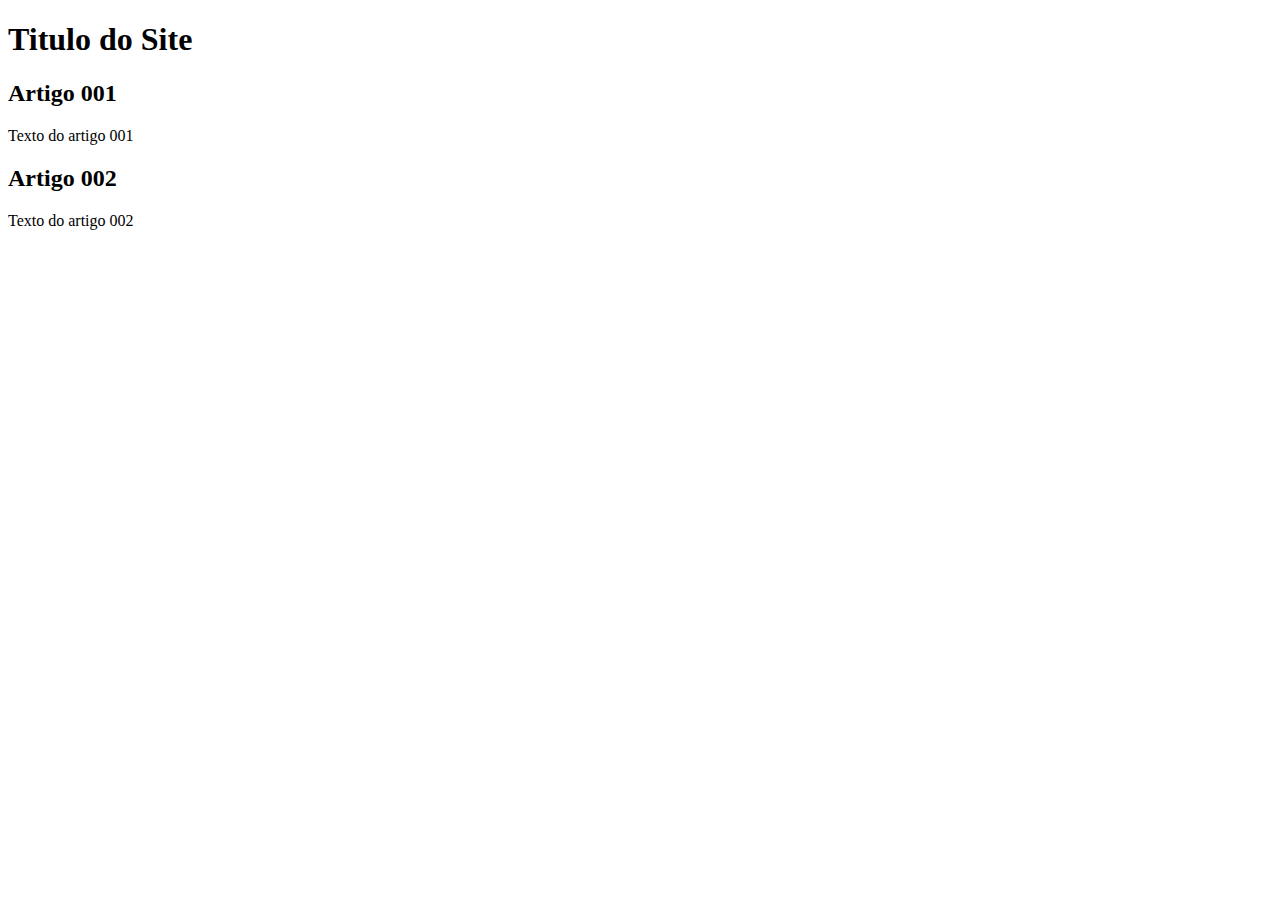
==== index.html @ 7af42fc0 "add index" ====
<!DOCTYPE html>
<html lang="pt-br">
<head>
    <meta charset="UTF-8">
    <meta http-equiv="X-UA-Compatible" content="IE=edge">
    <meta name="viewport" content="width=device-width, initial-scale=1.0">
    <title>Titulo do Site</title>
</head>
<body>
    <main>
        <header>
            <h1>Titulo do Site</h1>
        </header>
        <article>
            <h2>Artigo 001</h2>
            <p>Texto do artigo 001</p>
        </article>
        <article>
            <h2>Artigo 002</h2>
            <p>Texto do artigo 002</p>
        </article>

    </main>
</body>
</html>
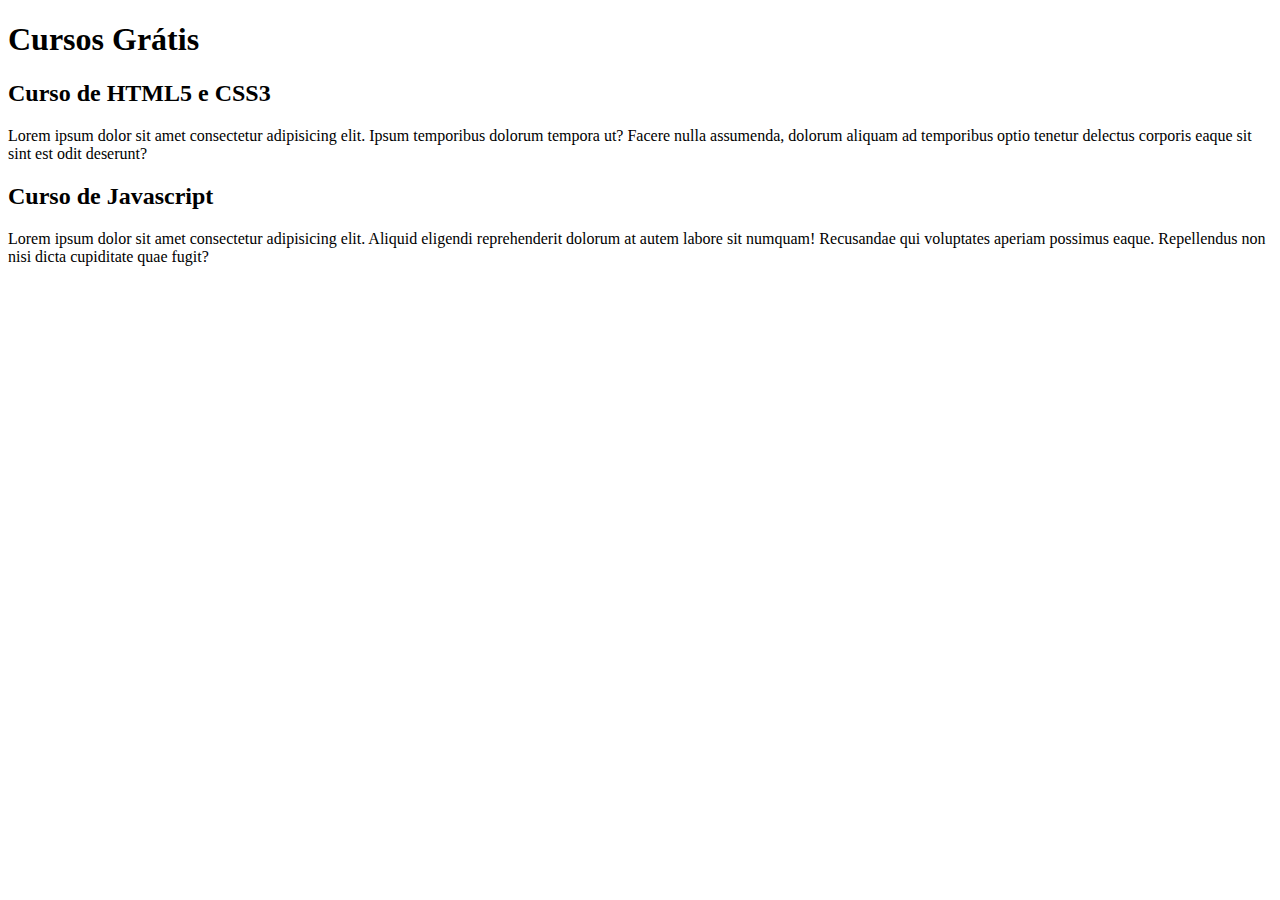
==== commit ffaa3f13: "comecei a escrever conteudo" ====
--- a/index.html
+++ b/index.html
@@ -9,15 +9,15 @@
 <body>
     <main>
         <header>
-            <h1>Titulo do Site</h1>
+            <h1>Cursos Grátis</h1>
         </header>
         <article>
-            <h2>Artigo 001</h2>
-            <p>Texto do artigo 001</p>
+            <h2>Curso de HTML5 e CSS3</h2>
+            <p>Lorem ipsum dolor sit amet consectetur adipisicing elit. Ipsum temporibus dolorum tempora ut? Facere nulla assumenda, dolorum aliquam ad temporibus optio tenetur delectus corporis eaque sit sint est odit deserunt?</p>
         </article>
         <article>
-            <h2>Artigo 002</h2>
-            <p>Texto do artigo 002</p>
+            <h2>Curso de Javascript</h2>
+            <p>Lorem ipsum dolor sit amet consectetur adipisicing elit. Aliquid eligendi reprehenderit dolorum at autem labore sit numquam! Recusandae qui voluptates aperiam possimus eaque. Repellendus non nisi dicta cupiditate quae fugit?</p>
         </article>
 
     </main>
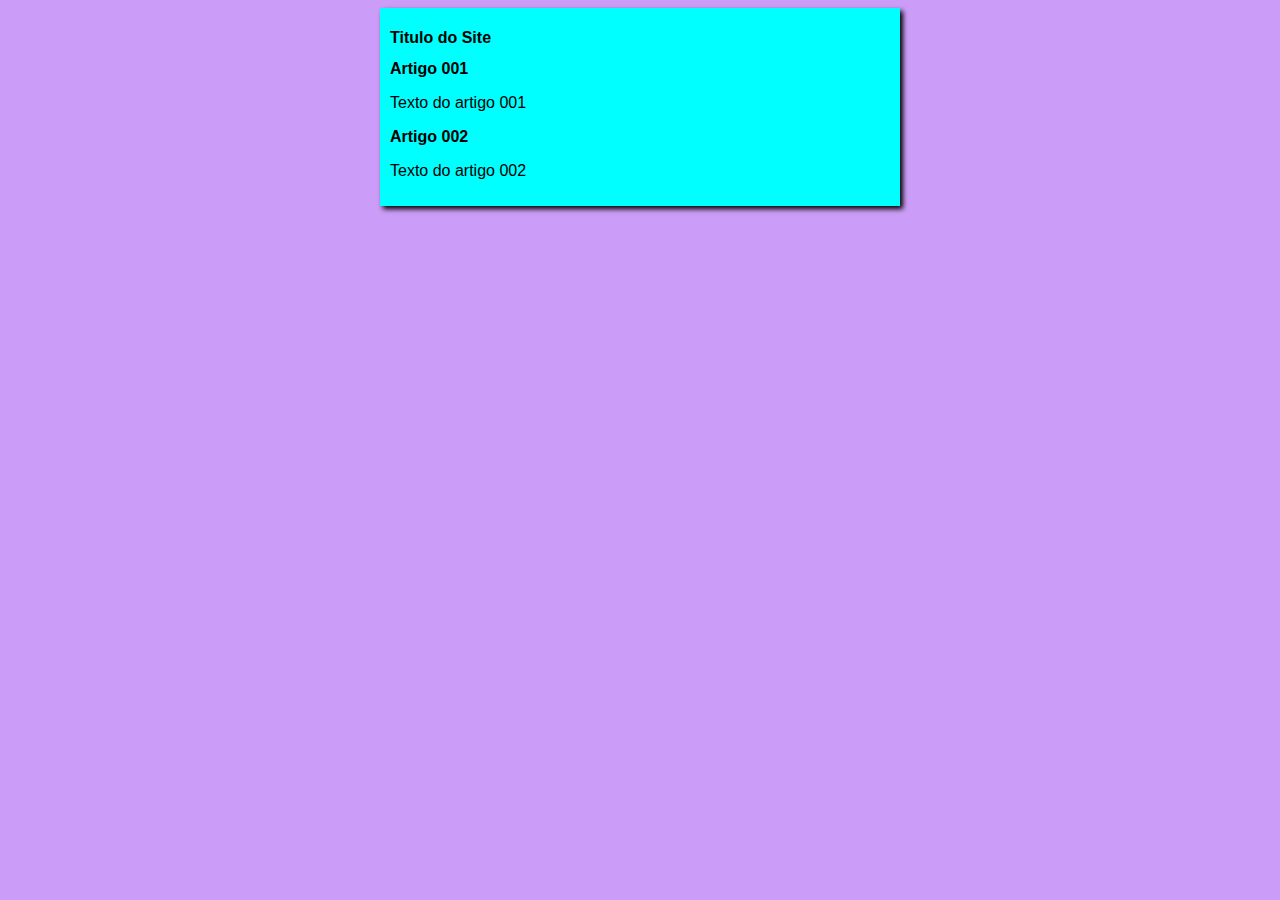
==== commit de4a79bf: "inicei o design" ====
--- a/index.html
+++ b/index.html
@@ -5,19 +5,20 @@
     <meta http-equiv="X-UA-Compatible" content="IE=edge">
     <meta name="viewport" content="width=device-width, initial-scale=1.0">
     <title>Titulo do Site</title>
+    <link rel="stylesheet" href="estilos/style.css">
 </head>
 <body>
     <main>
         <header>
-            <h1>Cursos Grátis</h1>
+            <h1>Titulo do Site</h1>
         </header>
         <article>
-            <h2>Curso de HTML5 e CSS3</h2>
-            <p>Lorem ipsum dolor sit amet consectetur adipisicing elit. Ipsum temporibus dolorum tempora ut? Facere nulla assumenda, dolorum aliquam ad temporibus optio tenetur delectus corporis eaque sit sint est odit deserunt?</p>
+            <h2>Artigo 001</h2>
+            <p>Texto do artigo 001</p>
         </article>
         <article>
-            <h2>Curso de Javascript</h2>
-            <p>Lorem ipsum dolor sit amet consectetur adipisicing elit. Aliquid eligendi reprehenderit dolorum at autem labore sit numquam! Recusandae qui voluptates aperiam possimus eaque. Repellendus non nisi dicta cupiditate quae fugit?</p>
+            <h2>Artigo 002</h2>
+            <p>Texto do artigo 002</p>
         </article>
 
     </main>
--- a/estilos/style.css
+++ b/estilos/style.css
@@ -0,0 +1,17 @@
+*{
+    font-family: Arial, Helvetica, sans-serif;
+    font-size: 16px;
+}
+
+body{
+    background-color: rgb(204, 157, 248);
+
+}
+
+main{
+    background-color: aqua;
+    width: 500px;
+    margin: auto;
+    padding: 10px;
+    box-shadow: 3px 3px 5px rgb(0, 0, 0.473);
+}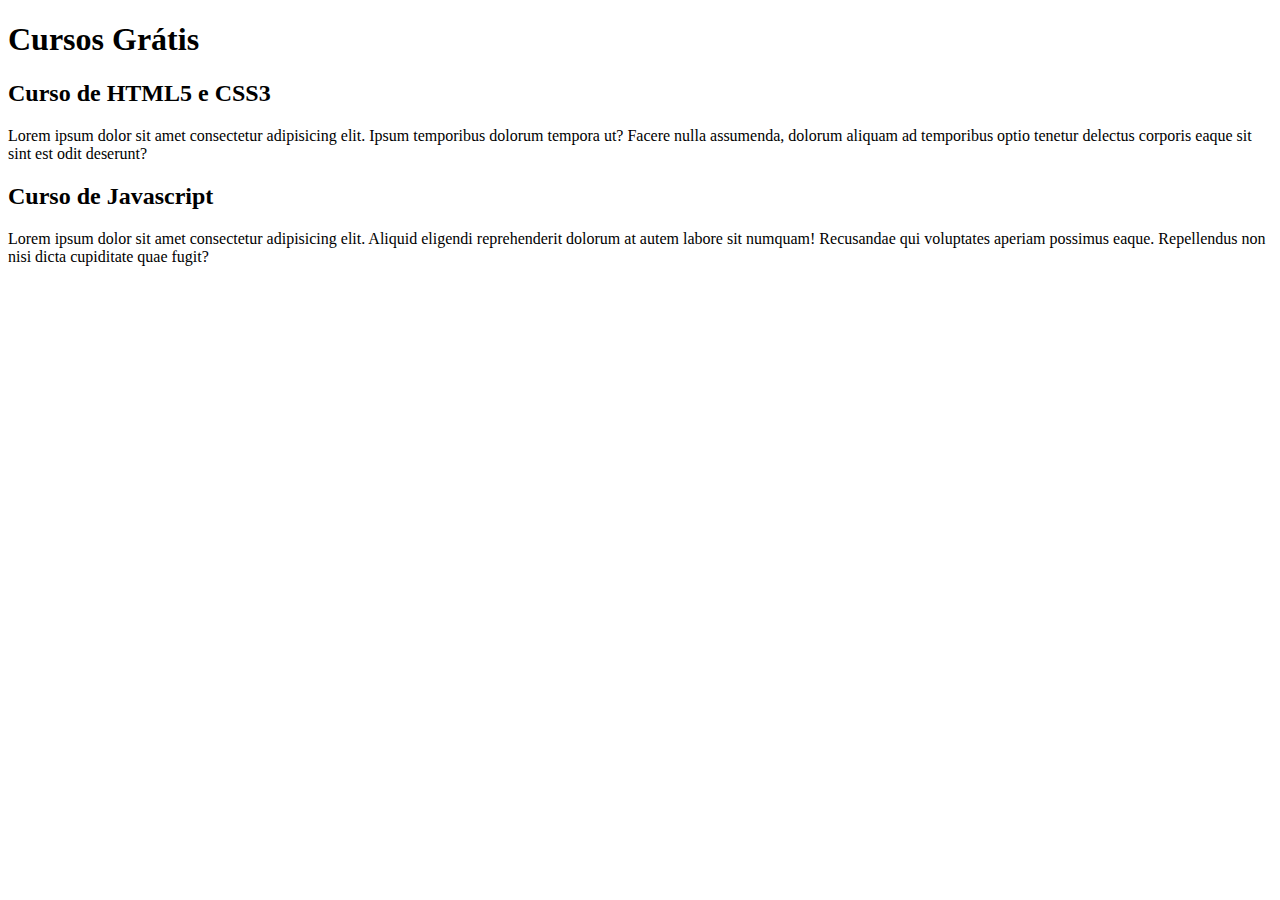
==== commit 870d1017: "Update index.html" ====
--- a/index.html
+++ b/index.html
@@ -4,21 +4,20 @@
     <meta charset="UTF-8">
     <meta http-equiv="X-UA-Compatible" content="IE=edge">
     <meta name="viewport" content="width=device-width, initial-scale=1.0">
-    <title>Titulo do Site</title>
-    <link rel="stylesheet" href="estilos/style.css">
+    <title>Curso em Vídeo</title>
 </head>
 <body>
     <main>
         <header>
-            <h1>Titulo do Site</h1>
+            <h1>Cursos Grátis</h1>
         </header>
         <article>
-            <h2>Artigo 001</h2>
-            <p>Texto do artigo 001</p>
+            <h2>Curso de HTML5 e CSS3</h2>
+            <p>Lorem ipsum dolor sit amet consectetur adipisicing elit. Ipsum temporibus dolorum tempora ut? Facere nulla assumenda, dolorum aliquam ad temporibus optio tenetur delectus corporis eaque sit sint est odit deserunt?</p>
         </article>
         <article>
-            <h2>Artigo 002</h2>
-            <p>Texto do artigo 002</p>
+            <h2>Curso de Javascript</h2>
+            <p>Lorem ipsum dolor sit amet consectetur adipisicing elit. Aliquid eligendi reprehenderit dolorum at autem labore sit numquam! Recusandae qui voluptates aperiam possimus eaque. Repellendus non nisi dicta cupiditate quae fugit?</p>
         </article>
 
     </main>
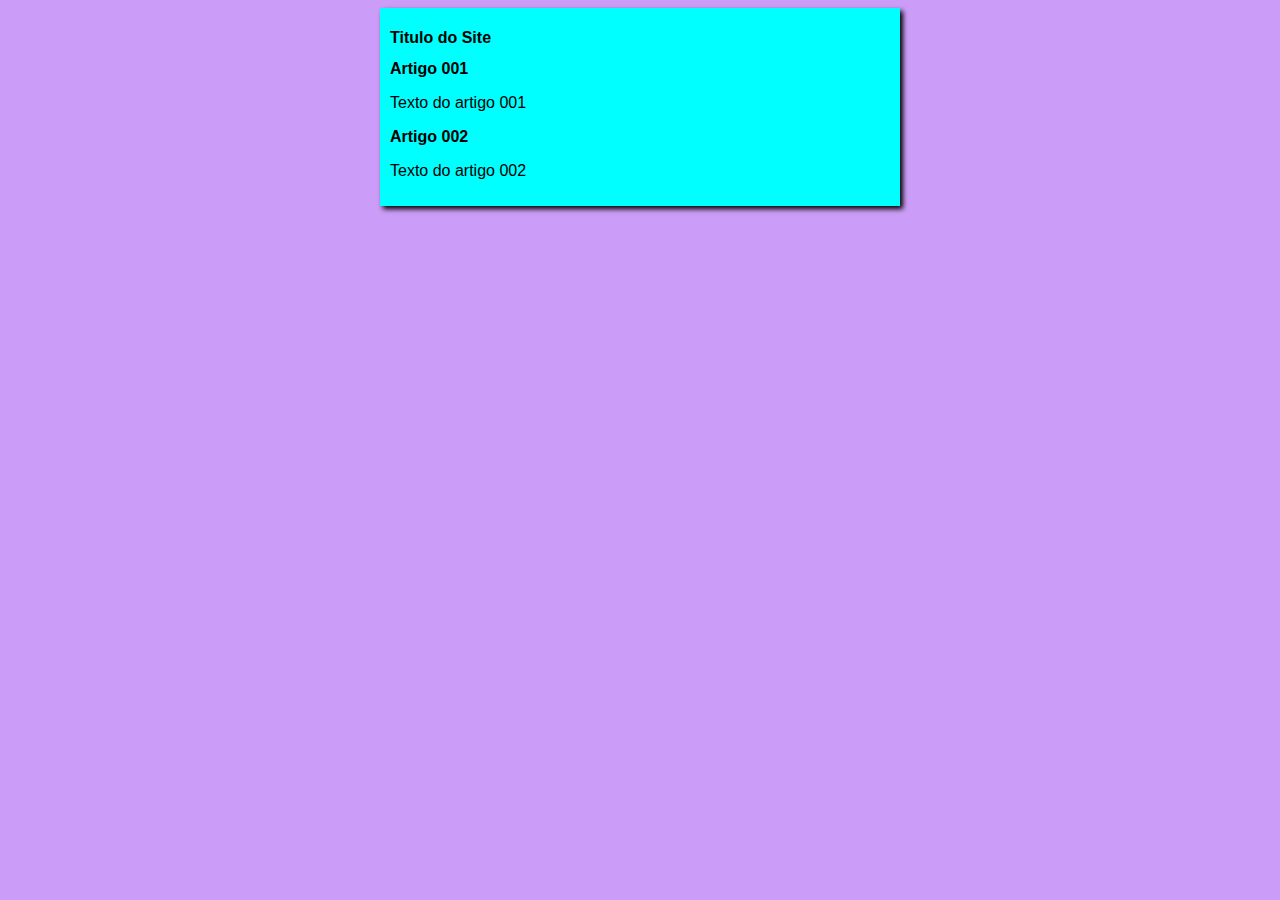
==== commit 3581d342: "Update index.html" ====
--- a/index.html
+++ b/index.html
@@ -5,19 +5,20 @@
     <meta http-equiv="X-UA-Compatible" content="IE=edge">
     <meta name="viewport" content="width=device-width, initial-scale=1.0">
     <title>Curso em Vídeo</title>
+    <link rel="stylesheet" href="estilos/style.css">
 </head>
 <body>
     <main>
         <header>
-            <h1>Cursos Grátis</h1>
+            <h1>Titulo do Site</h1>
         </header>
         <article>
-            <h2>Curso de HTML5 e CSS3</h2>
-            <p>Lorem ipsum dolor sit amet consectetur adipisicing elit. Ipsum temporibus dolorum tempora ut? Facere nulla assumenda, dolorum aliquam ad temporibus optio tenetur delectus corporis eaque sit sint est odit deserunt?</p>
+            <h2>Artigo 001</h2>
+            <p>Texto do artigo 001</p>
         </article>
         <article>
-            <h2>Curso de Javascript</h2>
-            <p>Lorem ipsum dolor sit amet consectetur adipisicing elit. Aliquid eligendi reprehenderit dolorum at autem labore sit numquam! Recusandae qui voluptates aperiam possimus eaque. Repellendus non nisi dicta cupiditate quae fugit?</p>
+            <h2>Artigo 002</h2>
+            <p>Texto do artigo 002</p>
         </article>
 
     </main>
--- a/estilos/style.css
+++ b/estilos/style.css
@@ -0,0 +1,17 @@
+*{
+    font-family: Arial, Helvetica, sans-serif;
+    font-size: 16px;
+}
+
+body{
+    background-color: rgb(204, 157, 248);
+
+}
+
+main{
+    background-color: aqua;
+    width: 500px;
+    margin: auto;
+    padding: 10px;
+    box-shadow: 3px 3px 5px rgb(0, 0, 0.473);
+}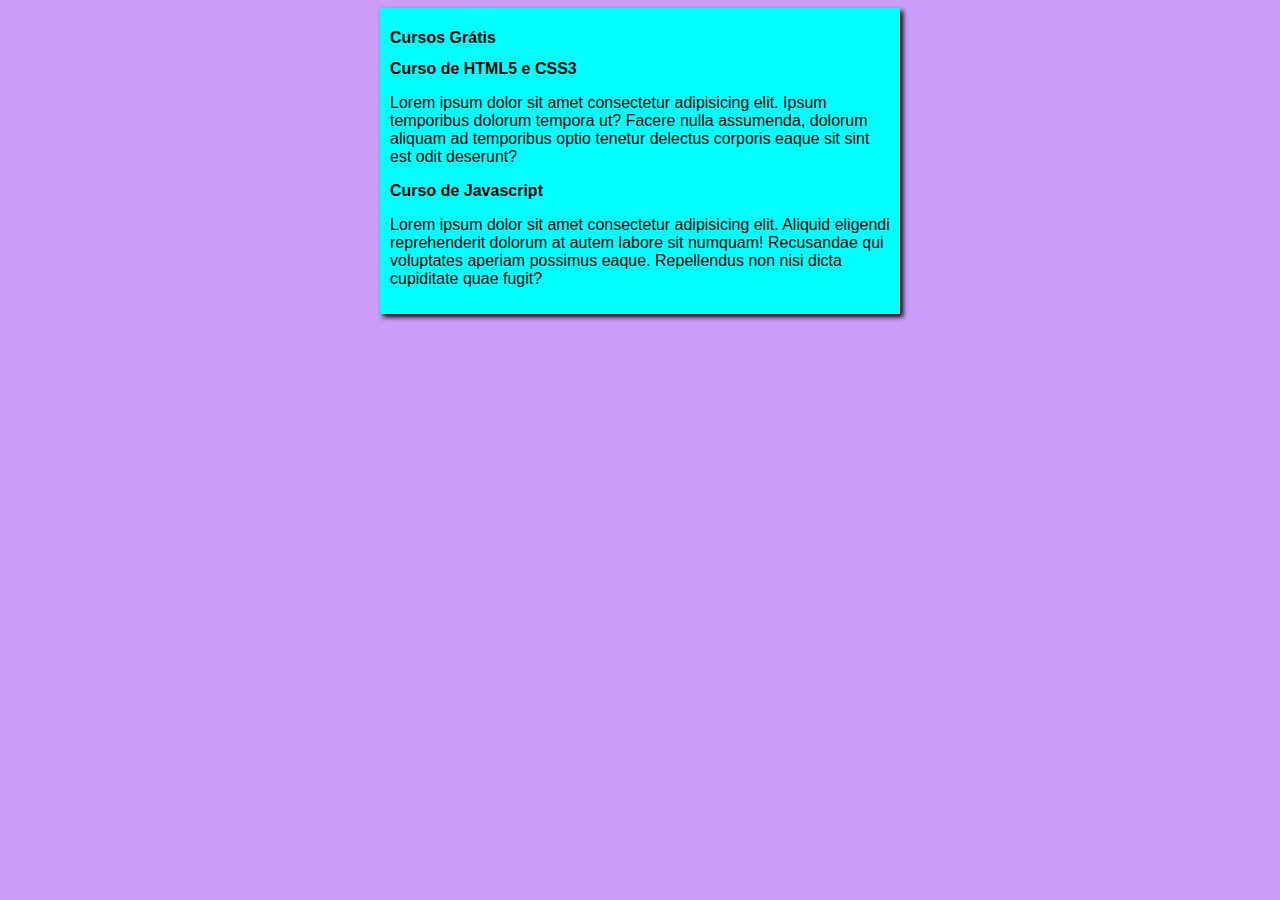
==== commit cc3b8d2e: "Merge branch 'design'" ====
--- a/index.html
+++ b/index.html
@@ -10,15 +10,15 @@
 <body>
     <main>
         <header>
-            <h1>Titulo do Site</h1>
+            <h1>Cursos Grátis</h1>
         </header>
         <article>
-            <h2>Artigo 001</h2>
-            <p>Texto do artigo 001</p>
+            <h2>Curso de HTML5 e CSS3</h2>
+            <p>Lorem ipsum dolor sit amet consectetur adipisicing elit. Ipsum temporibus dolorum tempora ut? Facere nulla assumenda, dolorum aliquam ad temporibus optio tenetur delectus corporis eaque sit sint est odit deserunt?</p>
         </article>
         <article>
-            <h2>Artigo 002</h2>
-            <p>Texto do artigo 002</p>
+            <h2>Curso de Javascript</h2>
+            <p>Lorem ipsum dolor sit amet consectetur adipisicing elit. Aliquid eligendi reprehenderit dolorum at autem labore sit numquam! Recusandae qui voluptates aperiam possimus eaque. Repellendus non nisi dicta cupiditate quae fugit?</p>
         </article>
 
     </main>
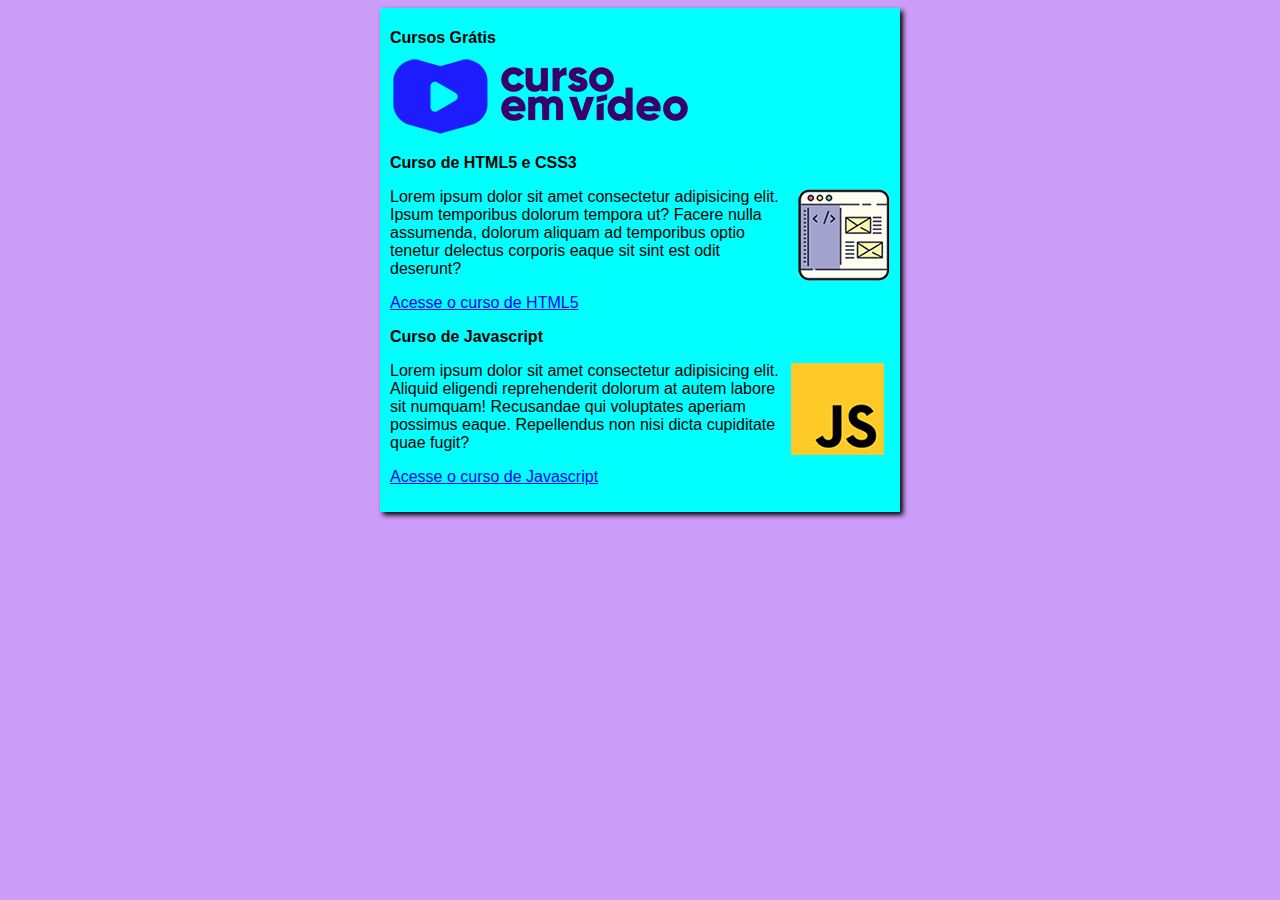
==== commit c6cbd182: "update0309.2" ====
--- a/index.html
+++ b/index.html
@@ -11,14 +11,19 @@
     <main>
         <header>
             <h1>Cursos Grátis</h1>
+            <img src="imagens/curso-em-video-cor.png" alt="Curso em Vídeo">
         </header>
         <article>
             <h2>Curso de HTML5 e CSS3</h2>
+            <img class="lado" src="imagens/curso-html-css.png" alt="Curso HTML">
             <p>Lorem ipsum dolor sit amet consectetur adipisicing elit. Ipsum temporibus dolorum tempora ut? Facere nulla assumenda, dolorum aliquam ad temporibus optio tenetur delectus corporis eaque sit sint est odit deserunt?</p>
+            <p><a href="curso-html.html">Acesse o curso de HTML5</a></p>
         </article>
         <article>
             <h2>Curso de Javascript</h2>
+            <img class="lado" src="imagens/curso-javascript.png" alt="Curso JS">
             <p>Lorem ipsum dolor sit amet consectetur adipisicing elit. Aliquid eligendi reprehenderit dolorum at autem labore sit numquam! Recusandae qui voluptates aperiam possimus eaque. Repellendus non nisi dicta cupiditate quae fugit?</p>
+            <p><a href="curso-javascript.html">Acesse o curso de Javascript</a></p>
         </article>
 
     </main>
--- a/estilos/style.css
+++ b/estilos/style.css
@@ -8,6 +8,10 @@
 
 }
 
+img.lado {
+    float: right;
+}
+
 main{
     background-color: aqua;
     width: 500px;
